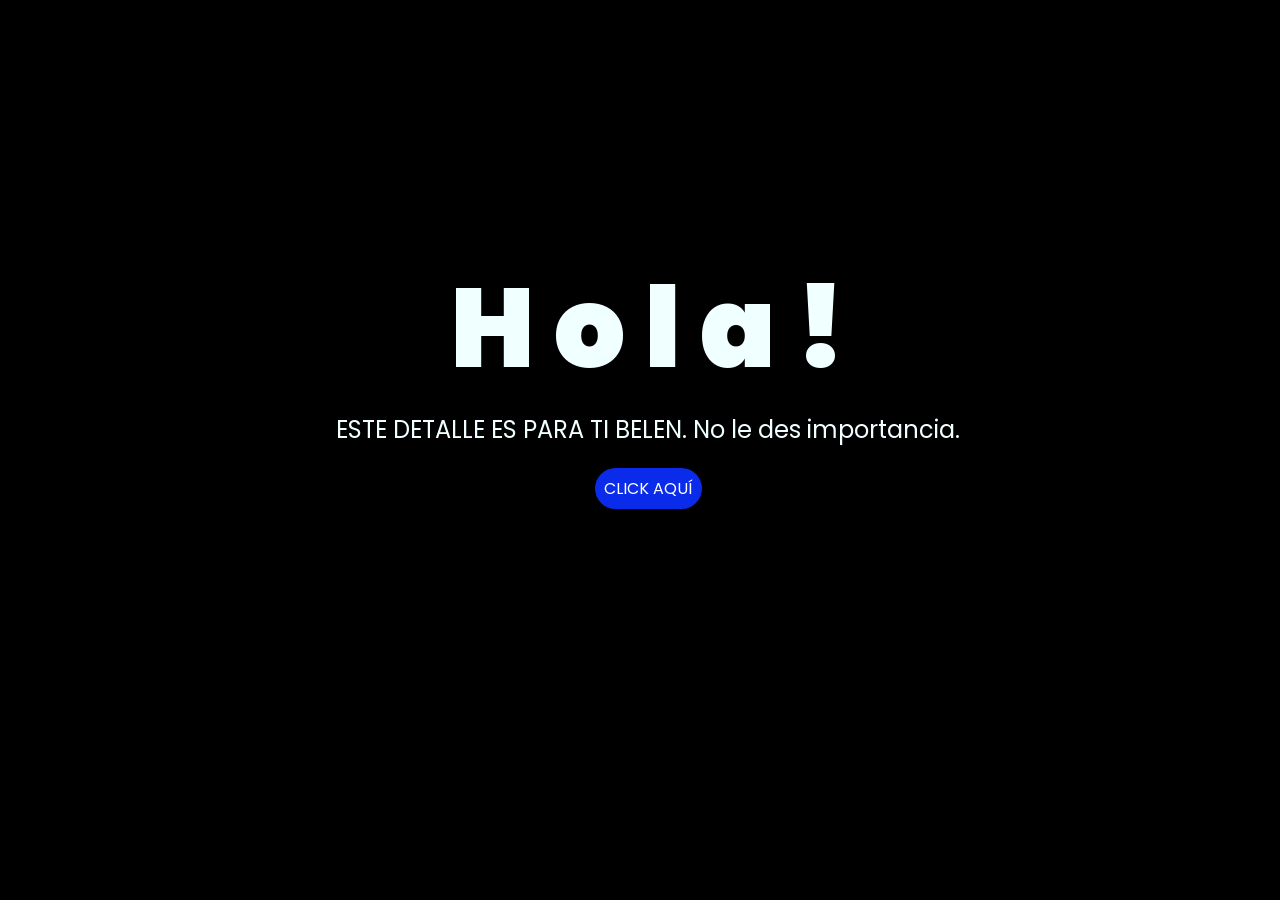
==== index.html @ aca10182 "Add files via upload" ====
<!DOCTYPE html>
<html lang="es">

<head>
    <meta charset="UTF-8">
    <meta http-equiv="X-UA-Compatible" content="IE=edge">
    <meta name="viewport" content="width=device-width, initial-scale=1.0">
    <link rel="stylesheet" href="css/style.css">
    <link rel="icon" href="img/flowers.png" type="image/x-icon">
    <title>Flowers for you
        
    </title>
</head>

<body>
    <div class="greetings">
        <span>H</span>
        <span>o</span>
        <span>l</span>
        <span>a</span>
        <span>!</span>
    </div>
    <div class="description">
        <span>ESTE DETALLE ES PARA TI BELEN.</span>
        <span>No le des importancia.</span>
    </div>
    <div class="button">
        <button class="botones">
            <a href="flower.html" style="color: #fff;">CLICK AQUÍ</a>
        </button>
    </div>

</body>

</html>
---- css/style.css ----
@import url('https://fonts.googleapis.com/css2?family=Poppins:ital,wght@0,500;1,900&display=swap');
*{
    font-family: 'Poppins',cursive;
}
body{
    color: azure;
    width: 100%;
    height: 82vh;
    display: flex;
    flex-direction: column;
    align-items: center;
    justify-content: center;
    background-color: black;
    /* padding-top: -30; */
}

.botones{
    padding: 9px;
    border-radius: 80px;
    background-color: transparent;
    border: none;
}

.botones a{
    background-color: #0a2be9;
    padding: 9px;
    border-radius: 80px;
    -webkit-border-radius: 80px;
    -moz-border-radius: 80px;
    -ms-border-radius: 80px;
    -o-border-radius: 80px;

}

.botones a:focus{
    background-color: rgb(50, 194, 194);
}

.greetings{
    font-size: 7rem;
    font-weight: 900;
}
.greetings > span{
    animation: glow 2.5s ease-in-out infinite;
}
@keyframes glow{
    0%, 100%{
        color: #fff;
        text-shadow: 0 0 12px #39c6d6, 0 0 50px #39c6d6, 0 0 100px #39c6d6;
    }
    10%, 90%{
        color: #111;
        text-shadow: none;
    }
}
.greetings > span:nth-child(2){
    animation-delay: .2s ;
}
.greetings > span:nth-child(3){
    animation-delay: .4s ;
}
.greetings > span:nth-child(4){
    animation-delay: .6s;
}
.greetings > span:nth-child(5){
    animation-delay: .8s;
}
.greetings > span:nth-child(6){
    animation-delay: 1s;
}

.description{
    font-size: 1.5rem;
    margin-bottom: 20px;
}

.button a{
    text-decoration: none;
    font-size: 1rem;
    color: #111;
}

@media screen and (max-width:574px){
    .greetings{
        display: block;
        font-size: 4rem;
        font-weight: 800;
        text-align: center;
    }
    .description{
        font-size: 2rem;
    }
    
    .button a{
        font-size: 1rem;
    }
}
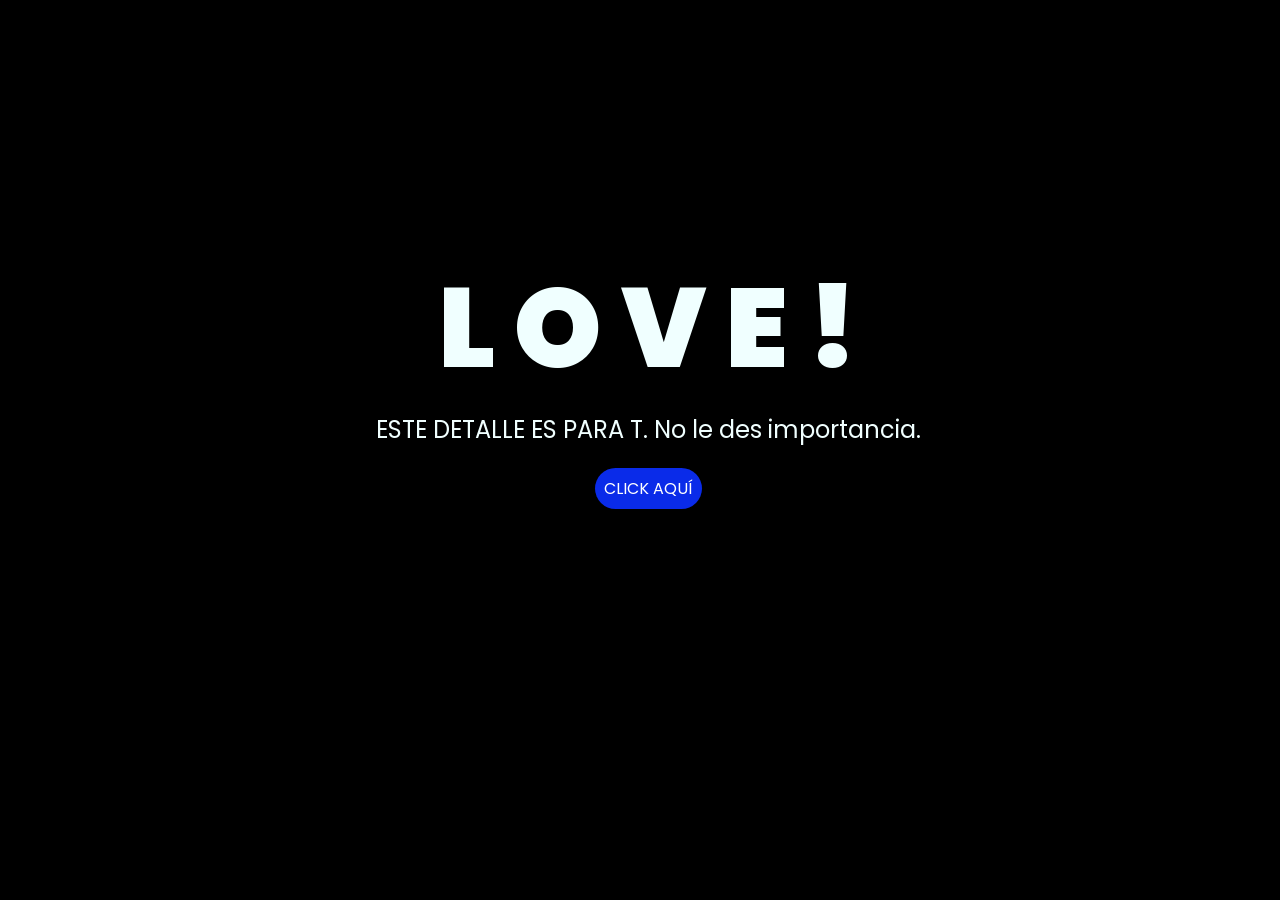
==== commit f07cb419: "Update greeting and description in index.html Changed greeting text from 'Hola!' to 'LOVE!' and modi" ====
--- a/index.html
+++ b/index.html
@@ -14,14 +14,14 @@
 
 <body>
     <div class="greetings">
-        <span>H</span>
-        <span>o</span>
-        <span>l</span>
-        <span>a</span>
+        <span>L</span>
+        <span>O</span>
+        <span>V</span>
+        <span>E</span>
         <span>!</span>
     </div>
     <div class="description">
-        <span>ESTE DETALLE ES PARA TI BELEN.</span>
+        <span>ESTE DETALLE ES PARA T.</span>
         <span>No le des importancia.</span>
     </div>
     <div class="button">
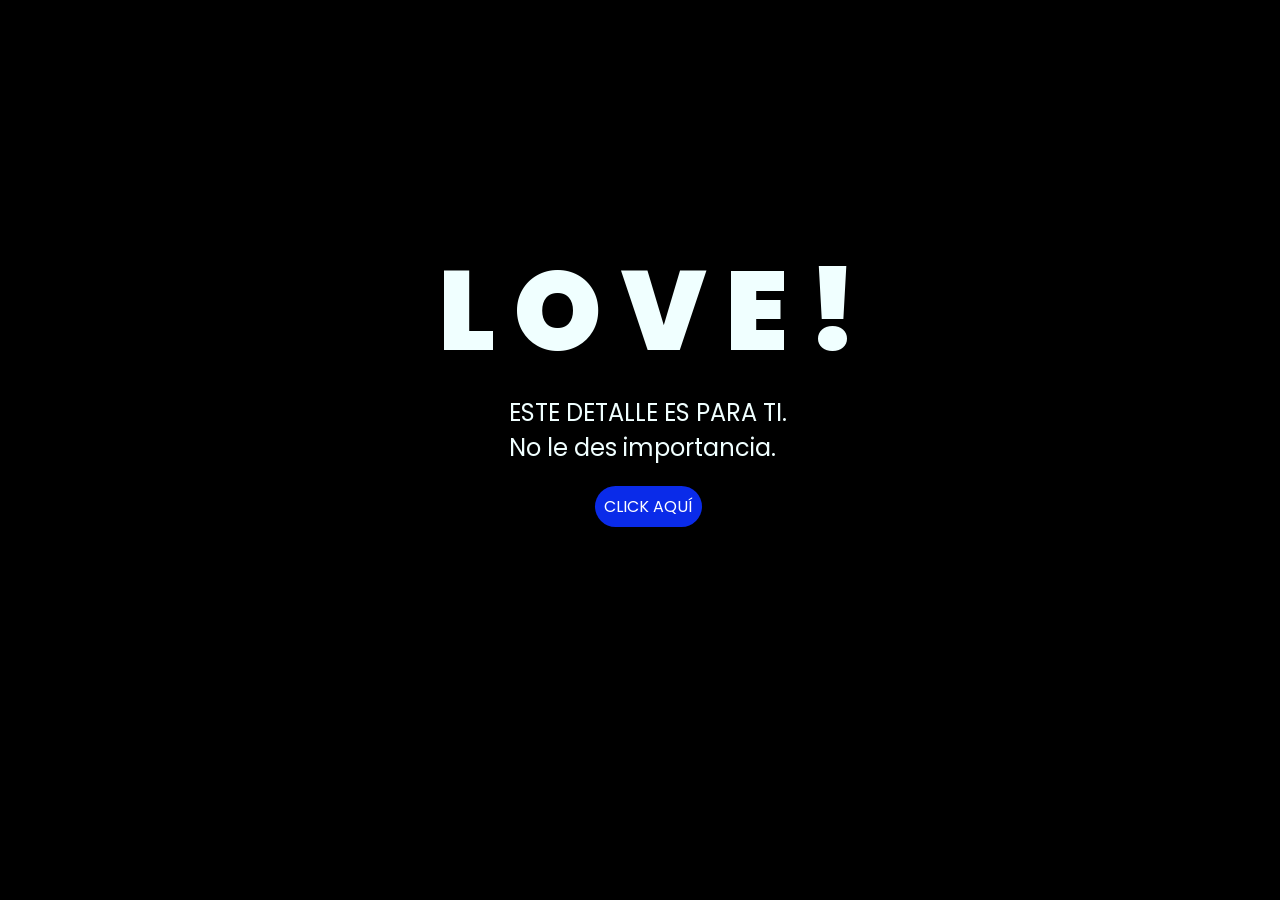
==== commit 18338e94: "Update index.html" ====
--- a/index.html
+++ b/index.html
@@ -21,7 +21,7 @@
         <span>!</span>
     </div>
     <div class="description">
-        <span>ESTE DETALLE ES PARA T.</span>
+        <span>ESTE DETALLE ES PARA TI.</span><br>
         <span>No le des importancia.</span>
     </div>
     <div class="button">
